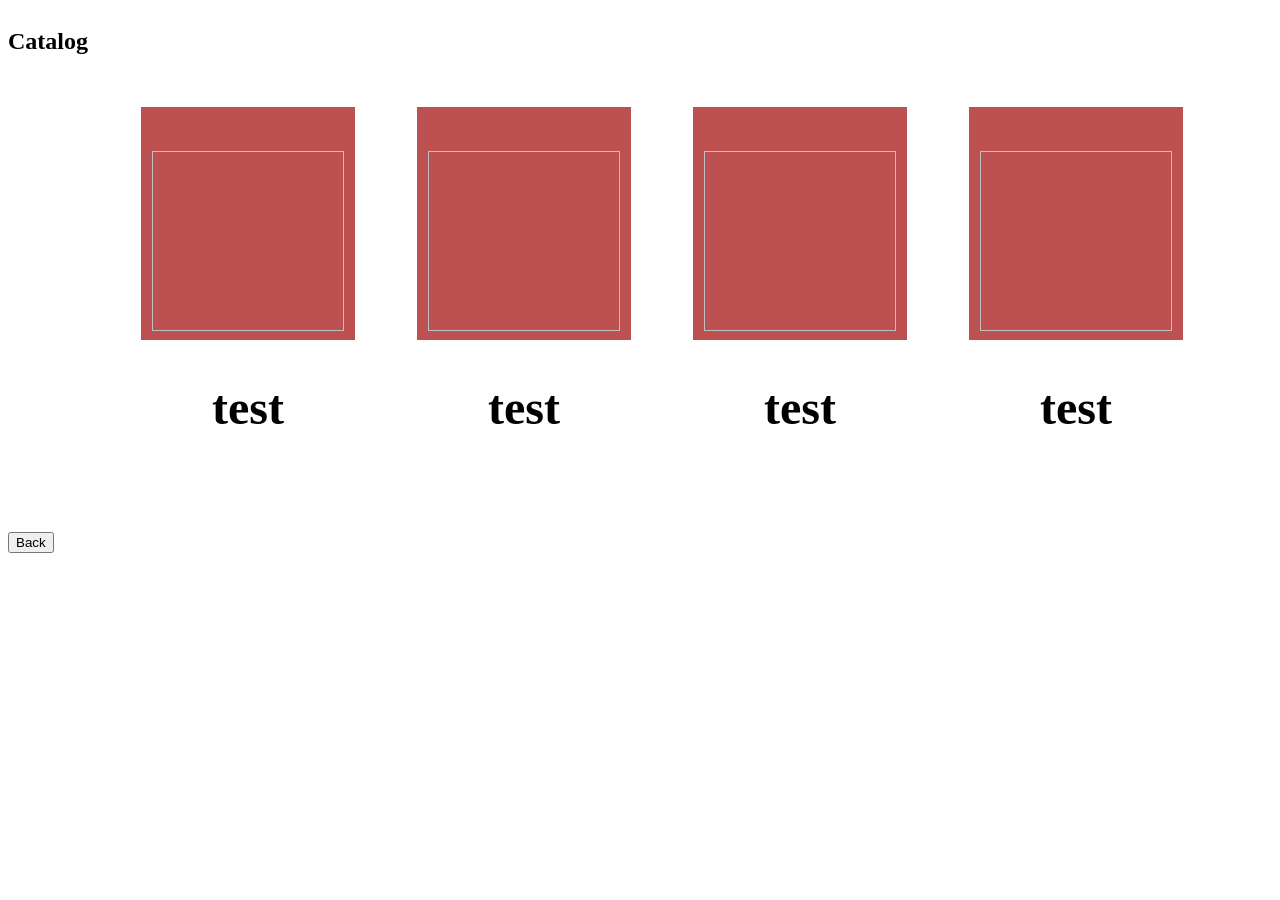
==== HTML/catalog.html @ 5035186d "basic set up" ====
<!DOCTYPE html>
<html lang="en">
<head>
    <meta charset="UTF-8">
    <meta name="viewport" content="width=device-width, initial-scale=1.0">
    <title>Catalog</title>
    <script src="../JS/catalog.js" defer></script>
    <link rel="stylesheet" href="../CSS/overall.css">
    <link rel="stylesheet" href="../CSS/catalog.css">
</head>
<body>
     <main class="main-content">
         <section id = "displayHeader">
                <h1>Catalog</h1>
            </section>
            <section id = "displayAria">
                <li class = "displayItems" id = "displayItems"></li>
            </section>
    </main>
    <footer id ="Back">
        <button onclick="window.location.href='../index.html';" id = backBtn> Back</button>
    </footer>
</body>
</html>
---- CSS/catalog.css ----
.main-content {
    
    grid-area: main;
    display: flex;
    display: grid; 
    grid-template-rows: auto auto 1fr;
    grid-template-columns: 1fr;
    grid-template-areas: 
        "displayHeader"
        "display";
 }
 #displayAria {
        grid-area: projects;
        text-align: center;
        padding: 2rem;
        width: 100vw;
        
       
        .displayItems{

            display: flex;
        list-style: none; 
        padding: 0;       
        margin: 0;
        gap: 20px; 
            .project{
                width: 20vw;
                
                .project-link{
                    background-color: #a51212bb;
                    border-color: #0e0e0e00;
                    border-width: 5px;
                    .project-image{
                        padding-top: 3vw;
                        width:15vw;
                        height: 20vh;
                    }
                    .project-image:hover{
                        cursor: pointer;
                    }
                }

                .project-name{
                    font-size: 3rem;
                    text-align: center;
                    padding-bottom: 2vw;
                }
            }

            .right {
                margin-left: auto;
            }
        }
    }
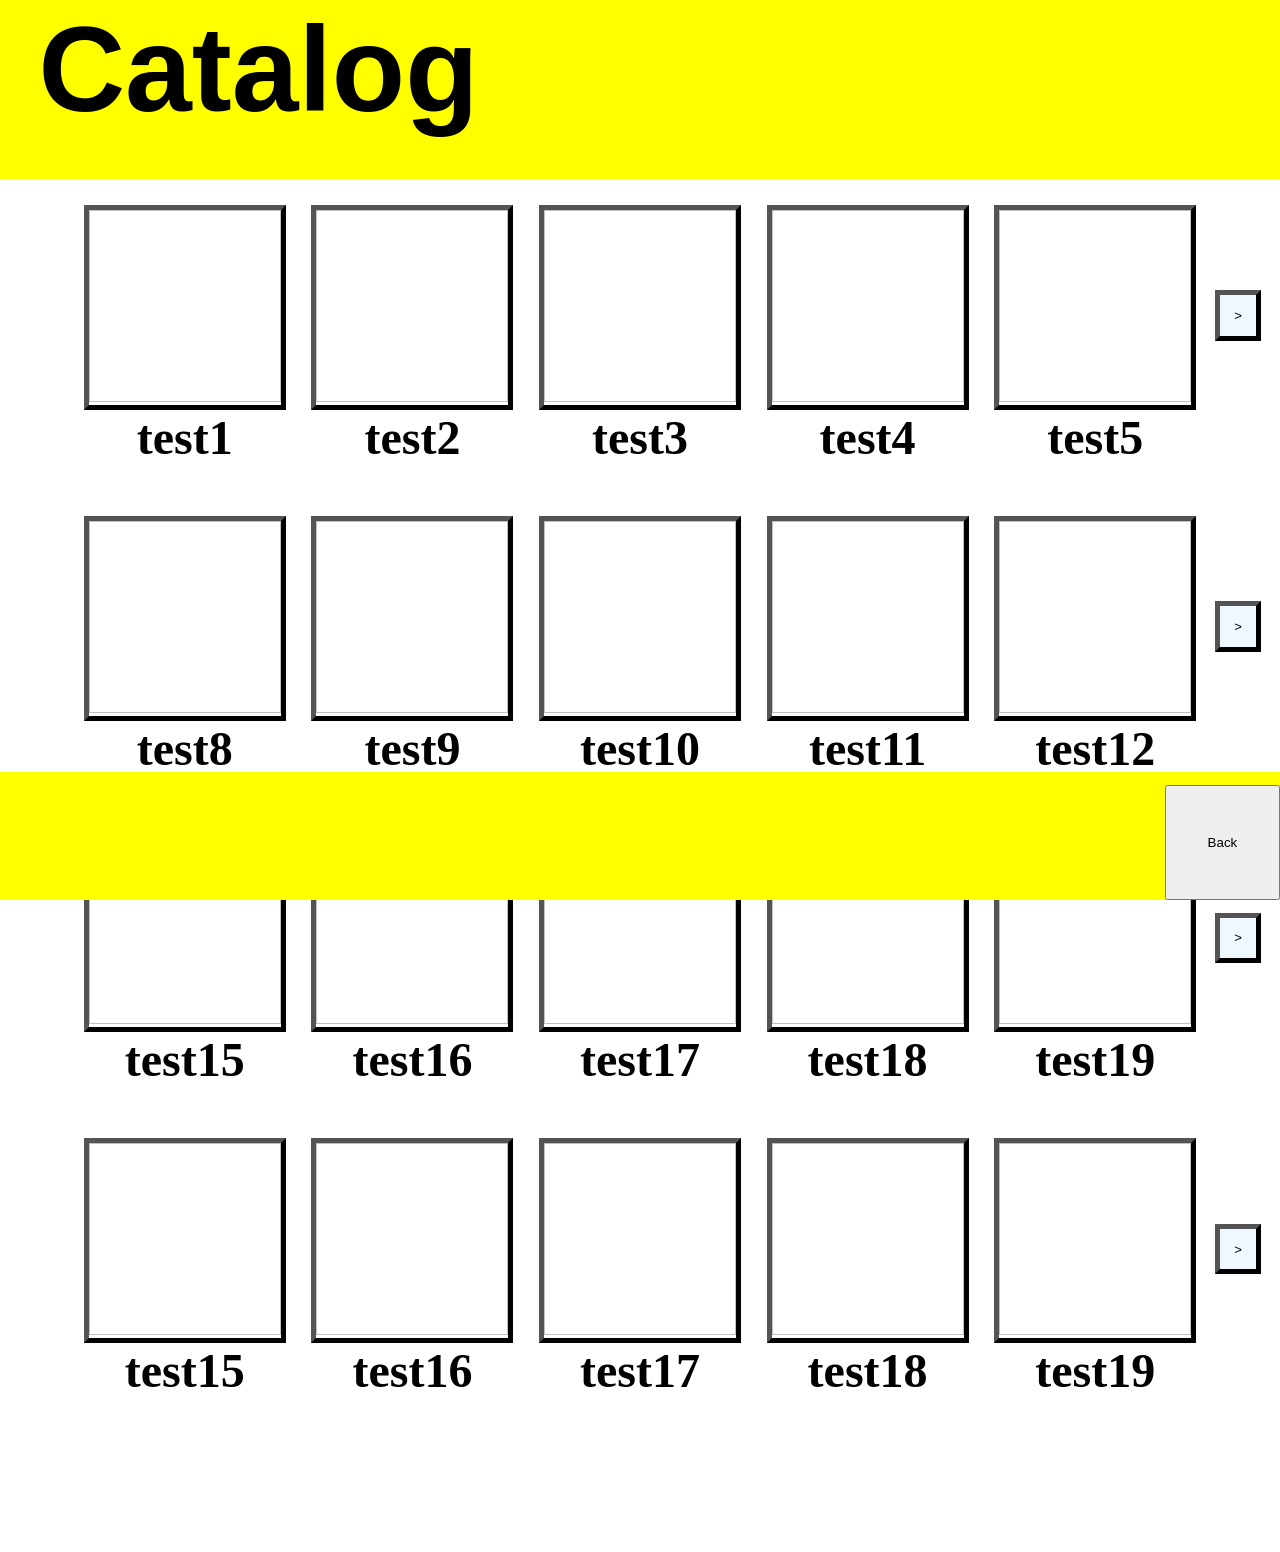
==== commit 455a4a1b: "Cataog screen scrolling" ====
--- a/HTML/catalog.html
+++ b/HTML/catalog.html
@@ -13,11 +13,10 @@
          <section id = "displayHeader">
                 <h1>Catalog</h1>
             </section>
-            <section id = "displayAria">
-                <li class = "displayItems" id = "displayItems"></li>
-            </section>
+            <section id = "displayAria"></section>
+            
     </main>
-    <footer id ="Back">
+    <footer id ="displayFooter">
         <button onclick="window.location.href='../index.html';" id = backBtn> Back</button>
     </footer>
 </body>
--- a/CSS/overall.css
+++ b/CSS/overall.css
@@ -0,0 +1,14 @@
+* {
+    margin: 0;
+    padding: 0;
+    box-sizing: border-box;
+}
+html {
+  scroll-behavior: smooth;
+}
+button:hover{
+  cursor: pointer;
+}
+.disable{
+    visibility: hidden;
+}
--- a/CSS/catalog.css
+++ b/CSS/catalog.css
@@ -1,4 +1,8 @@
- .main-content {
+body {
+
+    padding-bottom: 10vw ;
+
+} .main-content {
     
     grid-area: main;
     display: flex;
@@ -6,49 +10,88 @@
     grid-template-rows: auto auto 1fr;
     grid-template-columns: 1fr;
     grid-template-areas: 
-        "displayHeader"
-        "display";
+        "header"
+        "display"
+        "footer";
  }
- #displayAria {
-        grid-area: projects;
-        text-align: center;
-        padding: 2rem;
-        width: 100vw;
-        
-       
-        .displayItems{
+#displayHeader {
+    grid-area: header;
+    width: 100vw;
+    height: 14vw;
+    background-color: yellow;
+    font-size: 60pt ;
+    font-family:Impact, Haettenschweiler, 'Arial Narrow Bold', sans-serif;
+    font-weight: 200;
+    padding-left: 3vw;
+}
+#displayAria{
+    grid-area: display;
+    
 
-            display: flex;
+}
+ .displayRow {
+    display: flex;
+    flex-direction: row;
+    text-align: center;
+    padding-top: 2vw;
+    width: 100vw;
+    width: 1p;
+    
+    align-items: center;
+    justify-content: center;
+    .displayItems{
+        padding: 0;
+        display: flex;
         list-style: none; 
         padding: 0;       
         margin: 0;
-        gap: 20px; 
-            .project{
-                width: 20vw;
-                
-                .project-link{
-                    background-color: #a51212bb;
-                    border-color: #0e0e0e00;
-                    border-width: 5px;
-                    .project-image{
-                        padding-top: 3vw;
-                        width:15vw;
-                        height: 20vh;
-                    }
-                    .project-image:hover{
-                        cursor: pointer;
-                    }
-                }
+        gap: 2vw; 
+            
+        }
+}
+#displayFooter {
+    grid-area: footer;
+    background-color: yellow;
+    width: 100vw;
+    height: 10vw;
+    position: fixed;
+    bottom: 0;
+    #backBtn{
+        position: fixed;
+        height: 9vw;
+        width: 9vw;
+        right : 0;
+        bottom: 0;
+    }
+}
 
-                .project-name{
-                    font-size: 3rem;
-                    text-align: center;
-                    padding-bottom: 2vw;
-                }
-            }
+.show{
+    
+    .project-link{
+        background-color: #ffffffbb;
+        border-color: #000000;
+        border-width: 5px;
+        .project-image{
 
-            .right {
-                margin-left: auto;
-            }
+            width:15vw;
+            aspect-ratio: 1 / 1;
         }
-    }+    }
+
+    .project-name{
+        font-size: 3rem;
+        text-align: center;
+        padding-bottom: 2vw;
+    }
+}
+.scrollBtn{
+    width: 4vw;
+    aspect-ratio: 1 / 1;
+    padding: 1vw;
+    margin-bottom: 5vw;
+    margin-right: 1.5vw;
+    margin-left: 1.5vw;
+    border-width: 5px;
+    border-color: #000000;
+    background-color: aliceblue;
+}
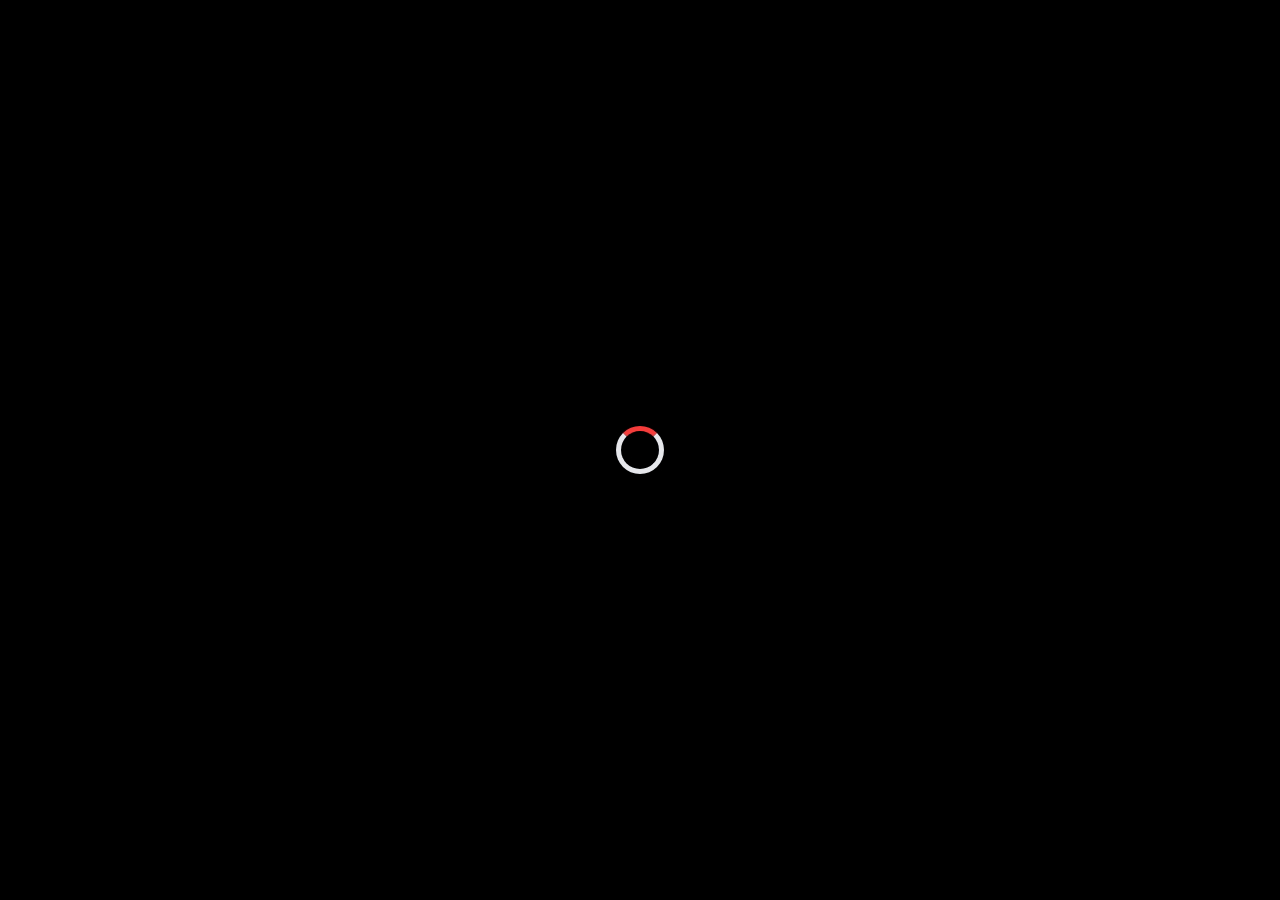
==== commit f701b766: "loding screens and temp storage" ====
--- a/HTML/catalog.html
+++ b/HTML/catalog.html
@@ -8,6 +8,9 @@
     <link rel="stylesheet" href="../CSS/overall.css">
     <link rel="stylesheet" href="../CSS/catalog.css">
 </head>
+<section class="loadeScreen" id="loadeScreen">
+        <div id="loader"></div>
+    </section>
 <body>
      <main class="main-content">
          <section id = "displayHeader">
--- a/CSS/overall.css
+++ b/CSS/overall.css
@@ -6,9 +6,52 @@
 html {
   scroll-behavior: smooth;
 }
+html, body {
+
+  width: 100%;
+  overflow-x: hidden;
+}
+body{
+  background-color: black;
+}
+h1,h2,h3,p{
+  color: #ffffff;
+}
 button:hover{
   cursor: pointer;
 }
 .disable{
     visibility: hidden;
+}
+#myDiv {
+  white-space: pre-line;
+}
+
+.loadeScreen{
+    width: 100vw;
+    height: 100vh;
+    position: fixed;
+    color: #000;
+     display: grid;
+    place-items: center;
+    background-color: #000;  
+}
+#errorScreen{
+  h1{
+    color: #ffffff;
+  }
+}
+#loader {
+  width: 48px;
+  height: 48px;
+  border: 5px solid #e5e7eb;   
+  border-top-color: #f63b3b;      
+  border-radius: 50%;             
+  animation: spin 1s linear infinite;
+}
+
+@keyframes spin {
+  to {
+    transform: rotate(360deg);
+  }
 }
--- a/CSS/catalog.css
+++ b/CSS/catalog.css
@@ -1,8 +1,4 @@
-body {
-
-    padding-bottom: 10vw ;
-
-} .main-content {
+.main-content {
     
     grid-area: main;
     display: flex;
@@ -19,49 +15,69 @@
     width: 100vw;
     height: 14vw;
     background-color: yellow;
-    font-size: 60pt ;
-    font-family:Impact, Haettenschweiler, 'Arial Narrow Bold', sans-serif;
-    font-weight: 200;
-    padding-left: 3vw;
+    
+    h1{
+        color: #000000;
+        font-size: 100pt ;
+        font-family:Impact, Haettenschweiler, 'Arial Narrow Bold', sans-serif;
+        font-weight: 200;
+        padding-left: 3vw;
+    }
+    
 }
 #displayAria{
     grid-area: display;
     
+.displaySection{
+    padding-top: 1vw;
+    width: 100vw;
+    width: 1p;
 
+    .displayHeader{
+        font-size: 3rem;
+        font-family: Impact, Haettenschweiler, 'Arial Narrow Bold', sans-serif;
+        padding-left: 9vw;
+        padding-bottom: 0.5vw;
+    }
+}
 }
  .displayRow {
+    
     display: flex;
     flex-direction: row;
     text-align: center;
-    padding-top: 2vw;
-    width: 100vw;
-    width: 1p;
     
     align-items: center;
-    justify-content: center;
-    .displayItems{
-        padding: 0;
-        display: flex;
-        list-style: none; 
-        padding: 0;       
-        margin: 0;
-        gap: 2vw; 
-            
-        }
+    
 }
+
+.displayItems{
+    transform: translateX(-8.9%) ;
+    padding: 0;
+    display: flex;
+    list-style: none; 
+    padding: 0;       
+    margin: 0;
+    gap: 2vw; 
+        
+}
+ .displayRow[short = "true"]{.displayItems{
+    transform: translateX(8.9%) ;
+
+}}
 #displayFooter {
     grid-area: footer;
     background-color: yellow;
     width: 100vw;
-    height: 10vw;
-    position: fixed;
-    bottom: 0;
+    height: 11vw;
+    display: flex;
+    justify-content: flex-end;
     #backBtn{
-        position: fixed;
+        
         height: 9vw;
         width: 9vw;
-        right : 0;
-        bottom: 0;
+        margin: 1vw;
+        margin-right: 2vw;
     }
 }
 
@@ -70,16 +86,17 @@
     .project-link{
         background-color: #ffffffbb;
         border-color: #000000;
-        border-width: 5px;
+        border-width: 10px;
         .project-image{
 
             width:15vw;
-            aspect-ratio: 1 / 1;
+            aspect-ratio: 1 / 1.39;
         }
     }
 
     .project-name{
-        font-size: 3rem;
+        height: 50px;
+        font-size: 1.5rem;
         text-align: center;
         padding-bottom: 2vw;
     }
@@ -88,10 +105,16 @@
     width: 4vw;
     aspect-ratio: 1 / 1;
     padding: 1vw;
-    margin-bottom: 5vw;
-    margin-right: 1.5vw;
-    margin-left: 1.5vw;
+    margin-bottom: 3.5vw;
     border-width: 5px;
     border-color: #000000;
     background-color: aliceblue;
 }
+.backScrollBtn{
+    position: absolute;
+    left: 0.5vw;
+}
+.forwerdScrollBtn{
+    position: absolute;
+    right: 0.4vw;
+}
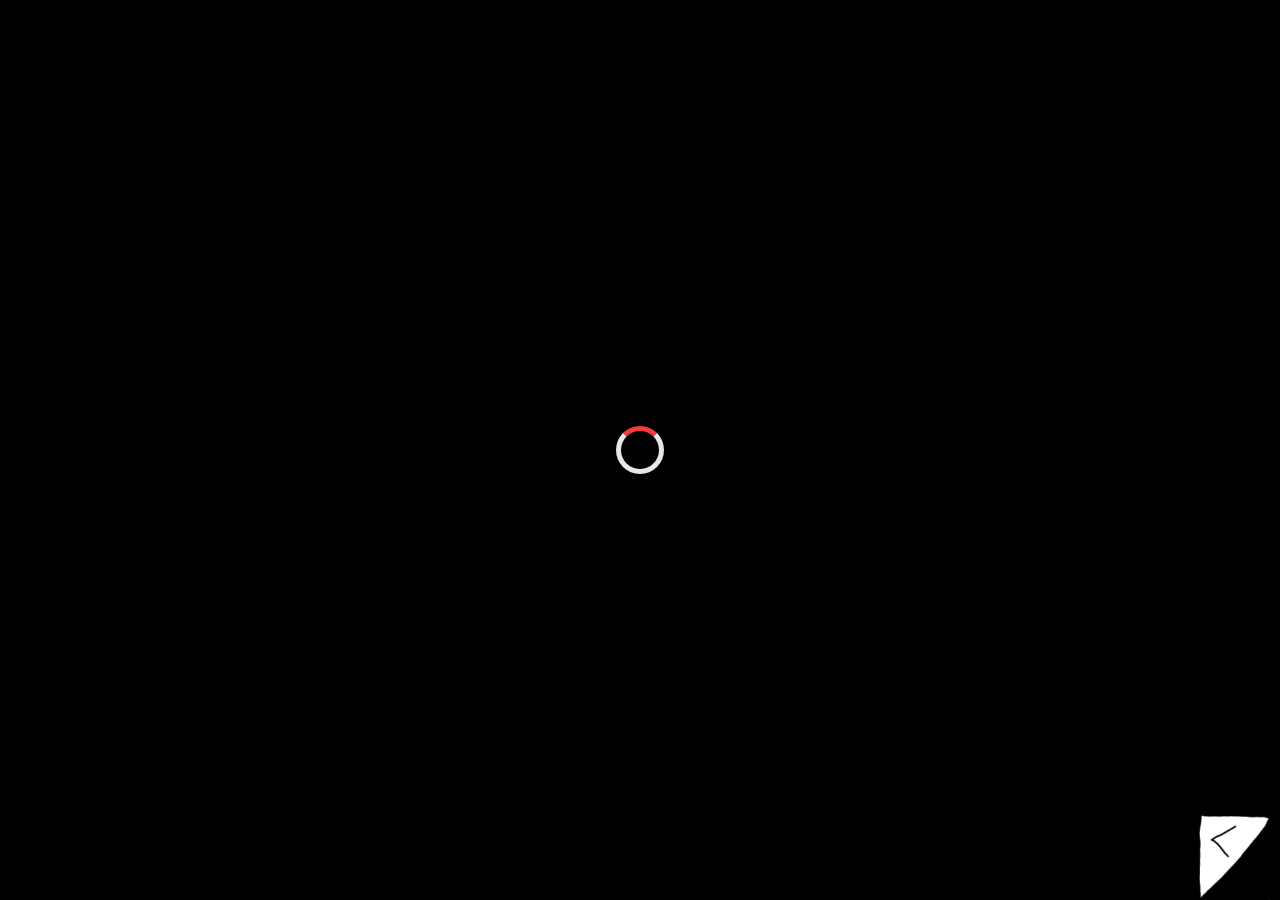
==== commit 9b4898e9: "Preittyfying" ====
--- a/HTML/catalog.html
+++ b/HTML/catalog.html
@@ -17,10 +17,12 @@
                 <h1>Catalog</h1>
             </section>
             <section id = "displayAria"></section>
+            <footer id ="pageBottom"></footer>
             
     </main>
     <footer id ="displayFooter">
-        <button onclick="window.location.href='../index.html';" id = backBtn> Back</button>
+        <button onclick="window.location.href='../index.html';" id = backBtn>
+        </button>
     </footer>
 </body>
 </html>
--- a/CSS/overall.css
+++ b/CSS/overall.css
@@ -54,4 +54,4 @@
   to {
     transform: rotate(360deg);
   }
-}+}
--- a/CSS/catalog.css
+++ b/CSS/catalog.css
@@ -14,10 +14,15 @@
     grid-area: header;
     width: 100vw;
     height: 14vw;
-    background-color: yellow;
+    background-image: url("../Imiges/BackgroundIndex.png");
+    background-size: cover; 
+    background-position: center;
+    background-repeat: no-repeat;
+    background-repeat: no-repeat;
     
     h1{
-        color: #000000;
+        padding: 4vh;
+        color: #ffffff;
         font-size: 100pt ;
         font-family:Impact, Haettenschweiler, 'Arial Narrow Bold', sans-serif;
         font-weight: 200;
@@ -27,6 +32,7 @@
 }
 #displayAria{
     grid-area: display;
+    padding-bottom: 3vh;
     
 .displaySection{
     padding-top: 1vw;
@@ -52,7 +58,7 @@
 }
 
 .displayItems{
-    transform: translateX(-8.9%) ;
+    transform: translateX(-10.1%) ;
     padding: 0;
     display: flex;
     list-style: none; 
@@ -62,22 +68,42 @@
         
 }
  .displayRow[short = "true"]{.displayItems{
-    transform: translateX(8.9%) ;
+    transform: translateX(9%) ;
 
 }}
+#pageBottom {
+    grid-area: footer;
+    background-image: url("../Imiges/BackgroundIndex.png");
+    background-size: cover; 
+    background-position: center;
+    background-repeat: no-repeat;
+    background-repeat: no-repeat;
+    width: 100vw;
+    height: 11vw;
+}
 #displayFooter {
     grid-area: footer;
-    background-color: yellow;
     width: 100vw;
-    height: 11vw;
+
+    display: flex;
+    position: fixed;
+    justify-content: flex-end;
+    bottom: 0;
+    left: 0;
     display: flex;
     justify-content: flex-end;
     #backBtn{
-        
+        background-image: url("../Imiges/BackButton.png");
+        background-size: cover; 
+    background-position: center;
+    background-repeat: no-repeat;
+    background-repeat: no-repeat;
+    background-color: transparent;
+    border: 0;
+        bottom: 0;
+        margin-right: 0.8vw;
         height: 9vw;
         width: 9vw;
-        margin: 1vw;
-        margin-right: 2vw;
     }
 }
 
@@ -96,9 +122,10 @@
 
     .project-name{
         height: 50px;
+        font-family: 'Lucida Sans', 'Lucida Sans Regular', 'Lucida Grande', 'Lucida Sans Unicode', Geneva, Verdana, sans-serif;
         font-size: 1.5rem;
         text-align: center;
-        padding-bottom: 2vw;
+        padding-bottom: 5.5vw;
     }
 }
 .scrollBtn{
@@ -107,8 +134,13 @@
     padding: 1vw;
     margin-bottom: 3.5vw;
     border-width: 5px;
-    border-color: #000000;
-    background-color: aliceblue;
+    font-family: 'Arial', sans-serif;
+    font-size: 1.5vw;
+    font-weight: bold;
+    color: #000;
+    border-color: #0c0404;
+    background-color: rgb(252, 35, 35);
+
 }
 .backScrollBtn{
     position: absolute;
